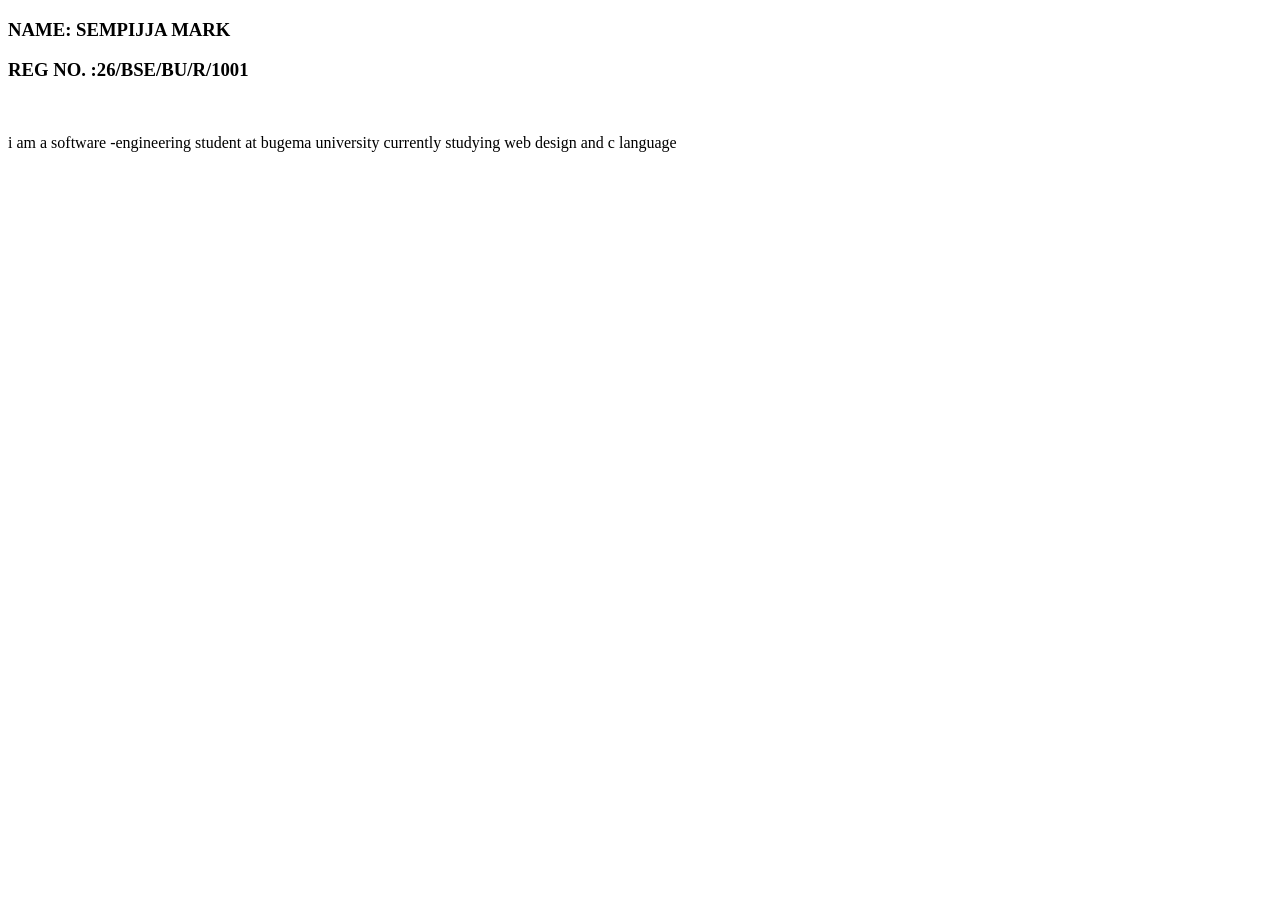
==== index.html @ 67368855 "created a file that tells more about me includes a Pic of me and other information" ====
<!DOCTYPE html>
<html lang="en">
<head>
    <meta charset="UTF-8">
    <meta name="viewport" content="width=device-width, initial-scale=1.0">
    <title>ASSIGNMENT  KLA CAMPUS</title>
</head>
<body>
    <h3>NAME: SEMPIJJA MARK</h3>
    <H3>REG NO. :26/BSE/BU/R/1001
    </H3>
    <img src="" alt="">
    <p>i am a software -engineering student at bugema university currently studying web design and c language </p>

    
</body>
</html>
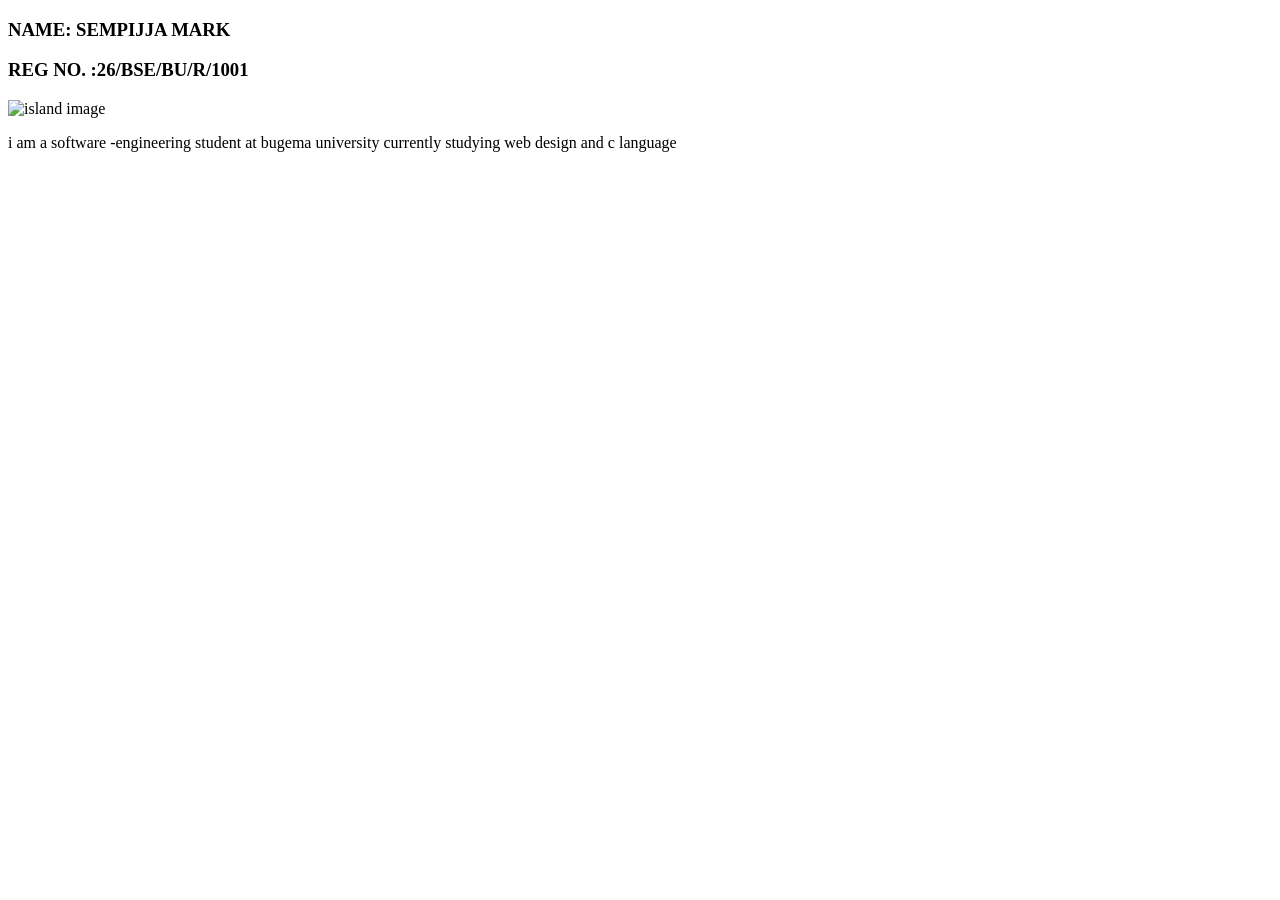
==== commit c2c64cd3: "added image" ====
--- a/index.html
+++ b/index.html
@@ -9,9 +9,9 @@
     <h3>NAME: SEMPIJJA MARK</h3>
     <H3>REG NO. :26/BSE/BU/R/1001
     </H3>
-    <img src="" alt="">
+    <img src="C:\Users\SUZAN\Pictures\34 (2).jpg" alt="island image">
     <p>i am a software -engineering student at bugema university currently studying web design and c language </p>
 
-    
+
 </body>
 </html>
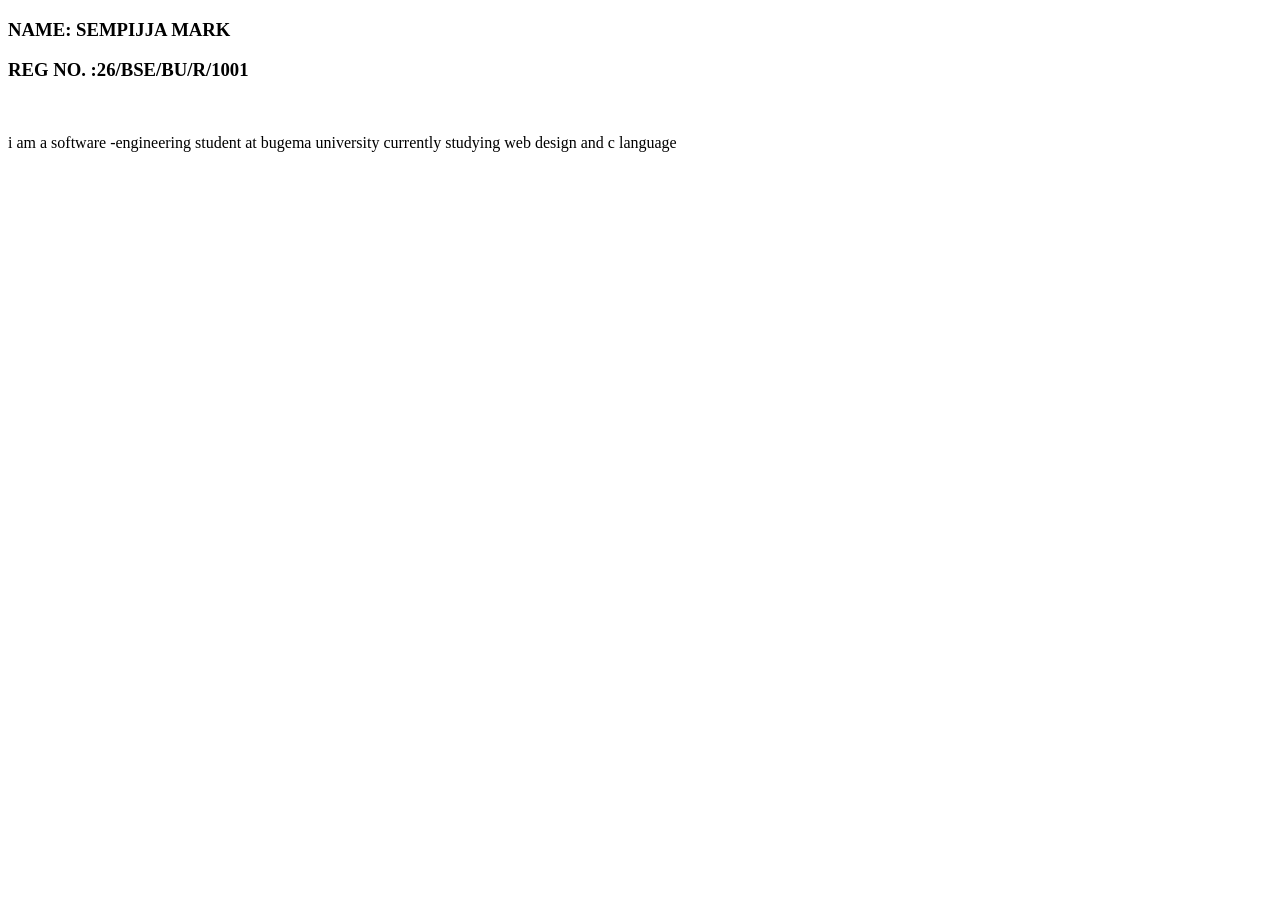
==== commit 0c87845c: "removed alt from img" ====
--- a/index.html
+++ b/index.html
@@ -9,7 +9,7 @@
     <h3>NAME: SEMPIJJA MARK</h3>
     <H3>REG NO. :26/BSE/BU/R/1001
     </H3>
-    <img src="C:\Users\SUZAN\Pictures\34 (2).jpg" alt="island image">
+    <img src="C:\Users\SUZAN\Pictures\34 (2).jpg" alt="">
     <p>i am a software -engineering student at bugema university currently studying web design and c language </p>
 
 
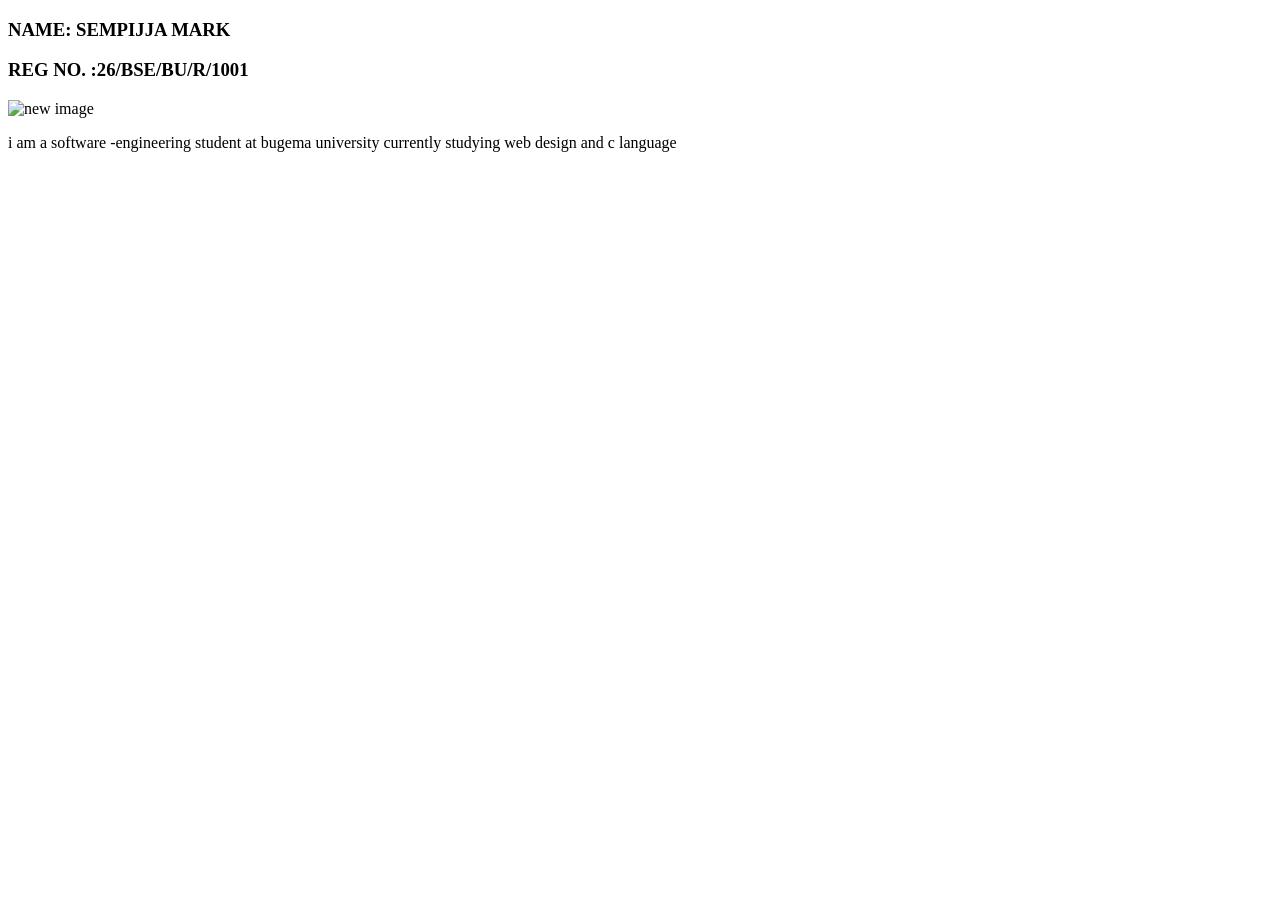
==== commit 1ca3194a: "Update index.html" ====
--- a/index.html
+++ b/index.html
@@ -9,7 +9,7 @@
     <h3>NAME: SEMPIJJA MARK</h3>
     <H3>REG NO. :26/BSE/BU/R/1001
     </H3>
-    <img src="C:\Users\SUZAN\Pictures\34 (2).jpg" alt="">
+    <img src="C:\Users\SUZAN\Pictures\34 (2).jpg" alt="new image">
     <p>i am a software -engineering student at bugema university currently studying web design and c language </p>
 
 
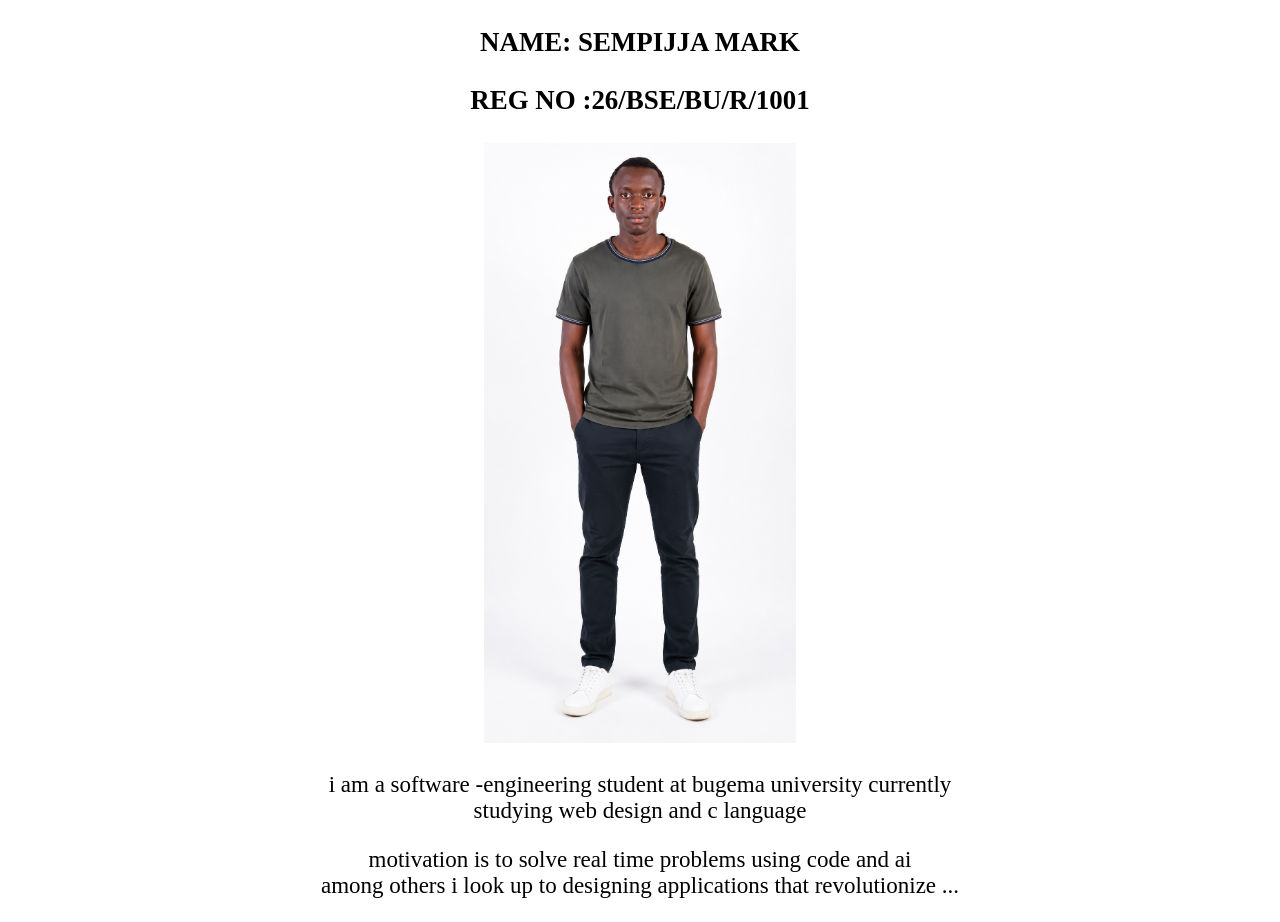
==== commit 127f7798: "added markpic.jpg added markpic.jpg and also did some little formatting of image and text" ====
--- a/index.html
+++ b/index.html
@@ -4,14 +4,24 @@
     <meta charset="UTF-8">
     <meta name="viewport" content="width=device-width, initial-scale=1.0">
     <title>ASSIGNMENT  KLA CAMPUS</title>
+    <style>
+        img{
+            max-width: 600px;
+            max-height: 600px;
+        }
+        body{
+            text-align: center;
+            font-size: 23px;
+        }
+    </style>
 </head>
 <body>
     <h3>NAME: SEMPIJJA MARK</h3>
-    <H3>REG NO. :26/BSE/BU/R/1001
+    <H3>REG NO :26/BSE/BU/R/1001
     </H3>
-    <img src="C:\Users\SUZAN\Pictures\34 (2).jpg" alt="new image">
-    <p>i am a software -engineering student at bugema university currently studying web design and c language </p>
-
+    <img src="markpic.jpg" alt="new image">
+    <p>i am a software -engineering student at bugema university currently <br>studying web design and c language </p>
+     <p>motivation is to solve real time problems using code and ai<br> among others i look up to designing applications that revolutionize ... </p>
 
 </body>
 </html>
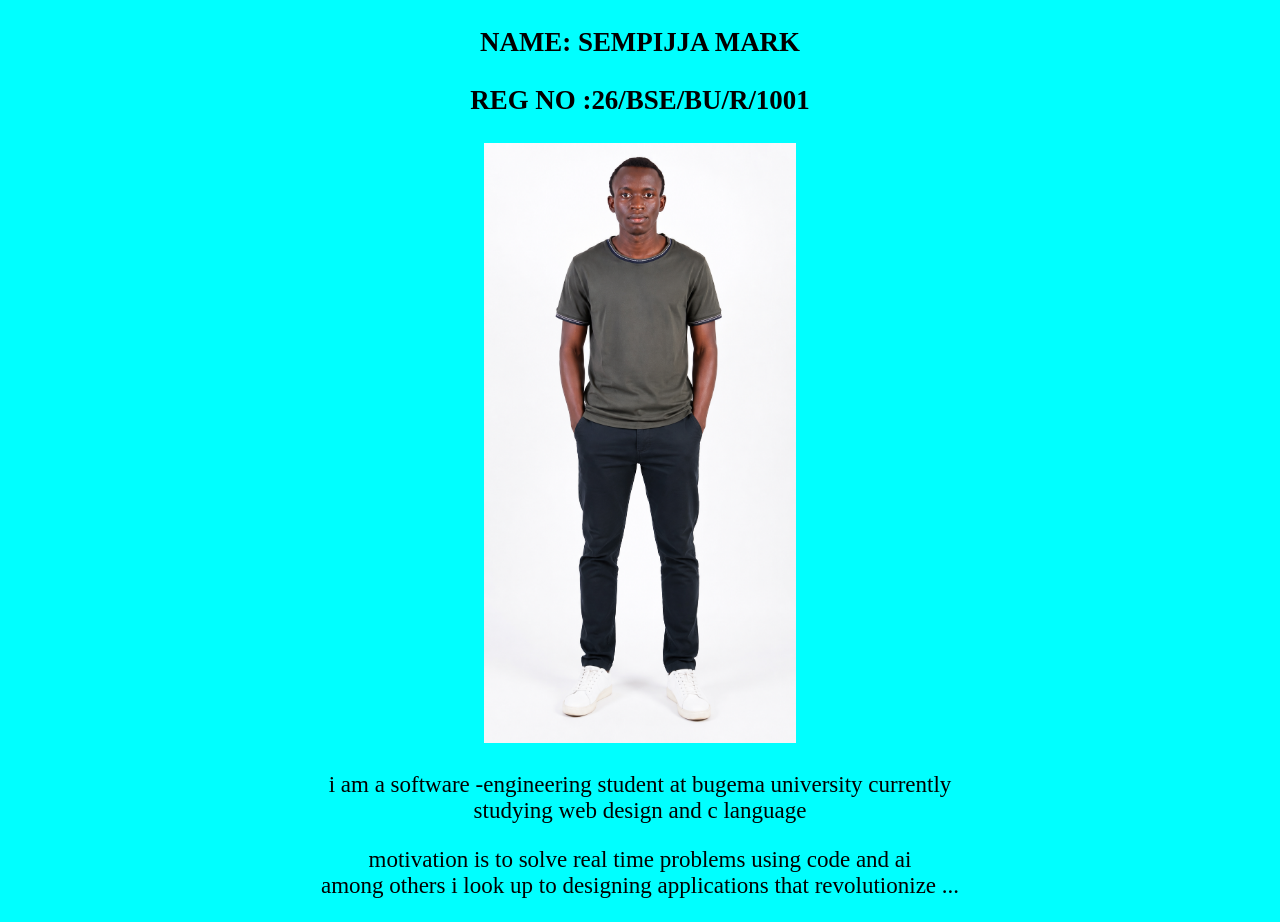
==== commit d77e1e8f: "Update index.html" ====
--- a/index.html
+++ b/index.html
@@ -12,7 +12,9 @@
         body{
             text-align: center;
             font-size: 23px;
+            background-color: aqua;
         }
+        
     </style>
 </head>
 <body>
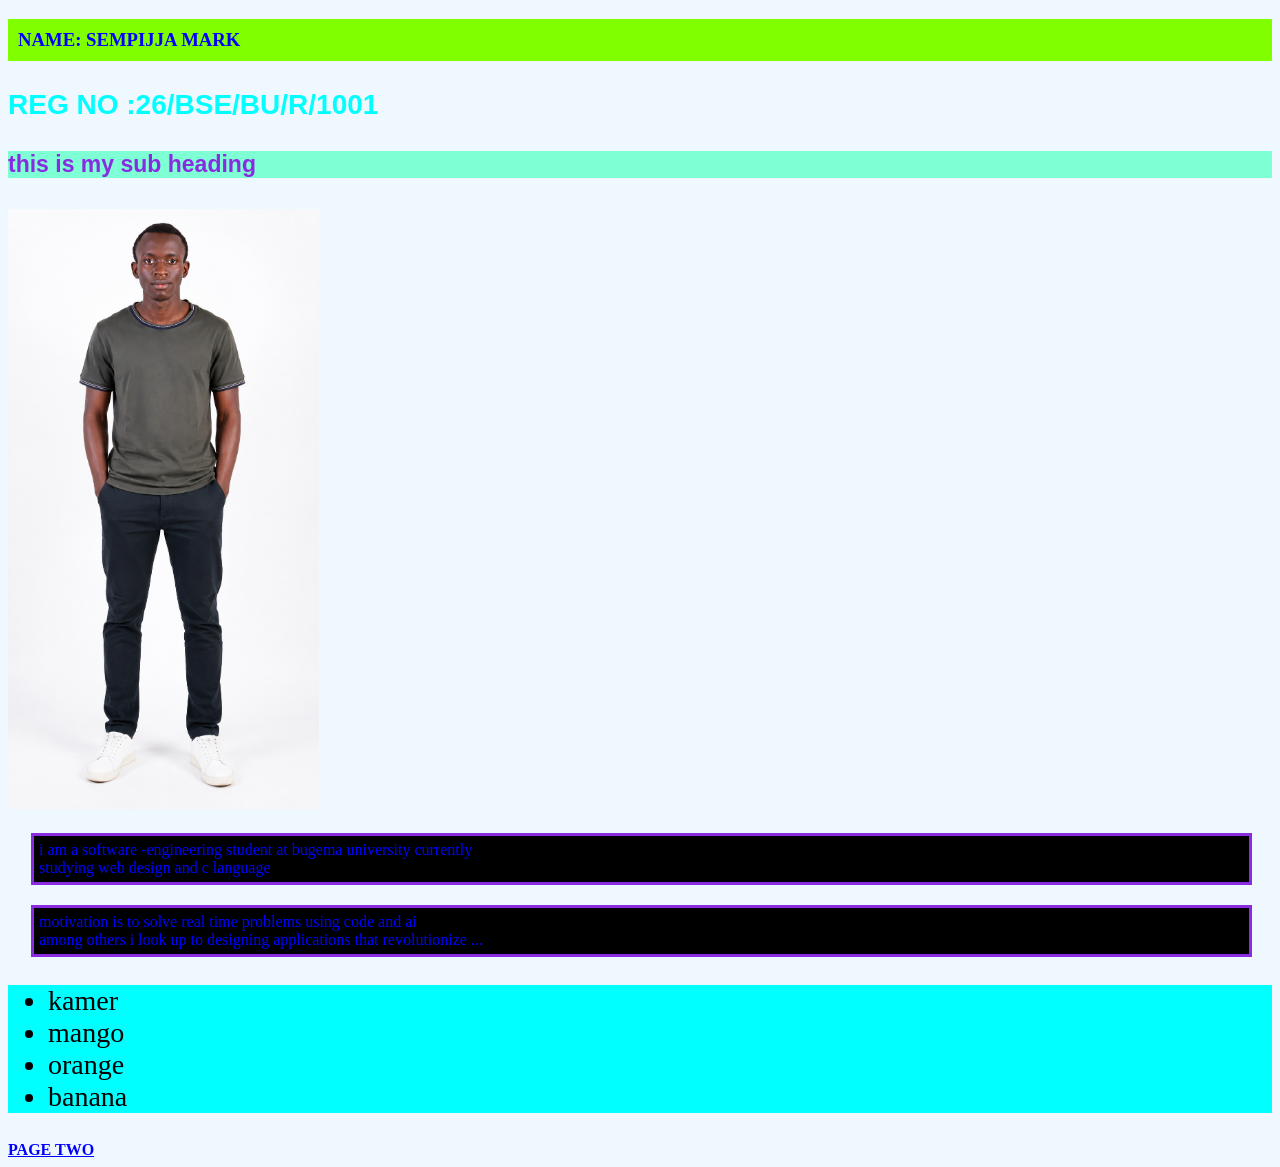
==== commit 0072594d: "page two created page two created and links added" ====
--- a/index.html
+++ b/index.html
@@ -9,21 +9,58 @@
             max-width: 600px;
             max-height: 600px;
         }
+        p{
+            color: blue;
+            border:  3px solid blueviolet;
+            padding: 5px;
+            margin: 20px;
+            margin-left: 23px;
+            background-color: black;
+            
+        }
         body{
-            text-align: center;
+            background-color: aliceblue;
+        }
+        .regno{
+           color :aqua;
+           font-family: 'Franklin Gothic Medium', 'Arial Narrow', Arial, sans-serif;
+           font-size: 28px;
+           text-decoration: wavy;
+        }
+        .subhead{
+            font-family: Arial, Helvetica, sans-serif;
             font-size: 23px;
+            color: blueviolet;
+            text-decoration:dotted ;
+            background-color: aquamarine;
+        }
+        #lists{
+            color:black;
             background-color: aqua;
+            font-size: 28px;
+
         }
-        
+        a{
+            color: blue;
+            font-weight: bold;
+        }
     </style>
 </head>
-<body>
-    <h3>NAME: SEMPIJJA MARK</h3>
-    <H3>REG NO :26/BSE/BU/R/1001
+<body >
+    <h3 style="color : blue; background-color: chartreuse; padding: 10px;">NAME: SEMPIJJA MARK</h3>
+    <H3 class ="regno"  >REG NO :26/BSE/BU/R/1001
     </H3>
+    <h4 class="subhead">this is my sub heading</h4>
+     
     <img src="markpic.jpg" alt="new image">
     <p>i am a software -engineering student at bugema university currently <br>studying web design and c language </p>
      <p>motivation is to solve real time problems using code and ai<br> among others i look up to designing applications that revolutionize ... </p>
-
+    <ul id="lists">
+        <li>kamer</li>
+        <li>mango</li>
+        <li>orange</li>
+        <li>banana</li>
+    </ul>
+    <a href="pagetwo.html">PAGE TWO</a>
 </body>
 </html>
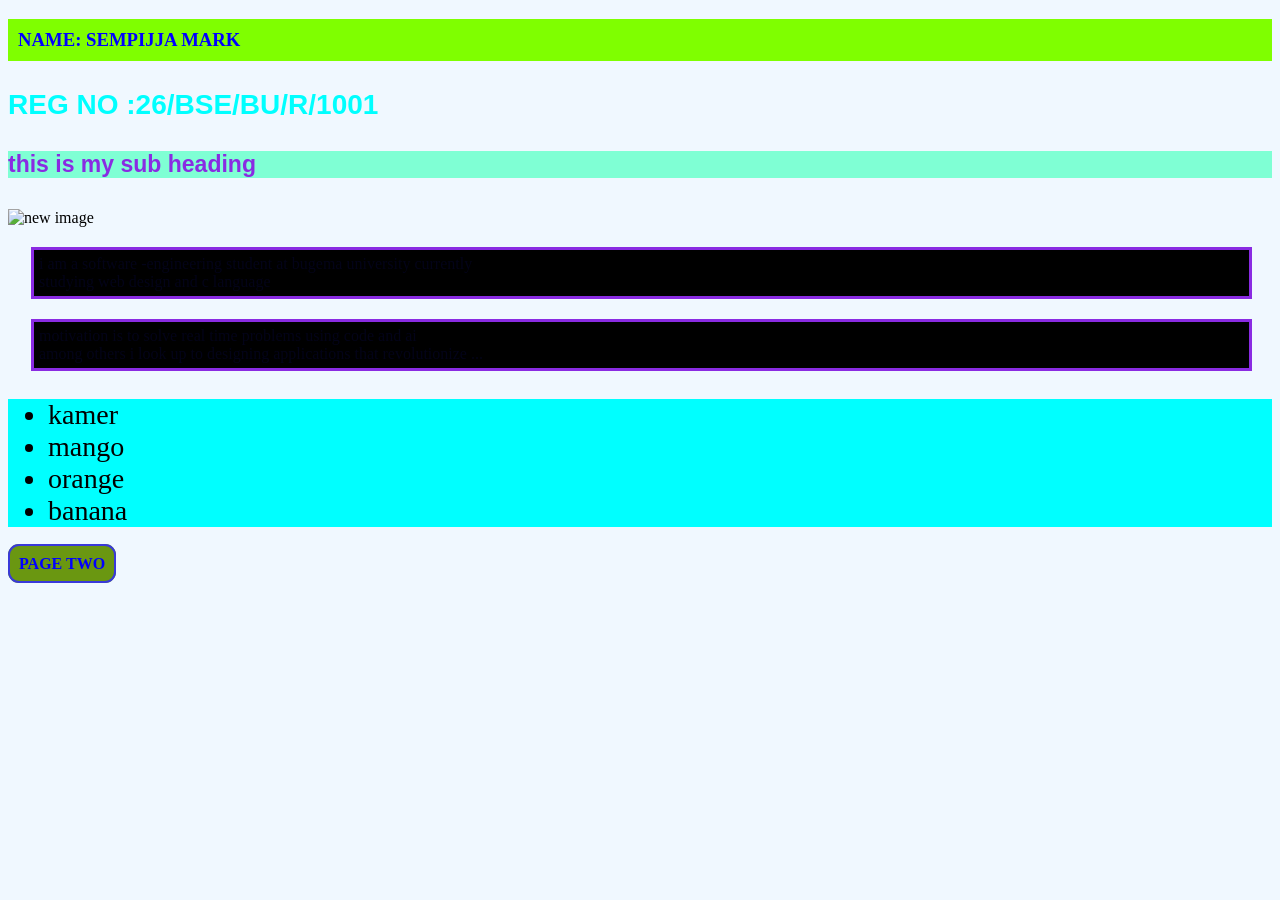
==== commit 29460b63: "external css" ====
--- a/index.html
+++ b/index.html
@@ -4,13 +4,15 @@
     <meta charset="UTF-8">
     <meta name="viewport" content="width=device-width, initial-scale=1.0">
     <title>ASSIGNMENT  KLA CAMPUS</title>
+    <link rel="stylesheet" href="styles.css">
+
     <style>
         img{
             max-width: 600px;
             max-height: 600px;
         }
         p{
-            color: blue;
+            color: rgba(3, 3, 26, 0.938);
             border:  3px solid blueviolet;
             padding: 5px;
             margin: 20px;
@@ -52,7 +54,7 @@
     </H3>
     <h4 class="subhead">this is my sub heading</h4>
      
-    <img src="markpic.jpg" alt="new image">
+    <img src="markpi.jpg" alt="new image">
     <p>i am a software -engineering student at bugema university currently <br>studying web design and c language </p>
      <p>motivation is to solve real time problems using code and ai<br> among others i look up to designing applications that revolutionize ... </p>
     <ul id="lists">
--- a/styles.css
+++ b/styles.css
@@ -0,0 +1,27 @@
+body{
+    background-color: aqua;
+}
+a{
+    text-decoration: none;
+    color: red;
+    background-color: rgb(106, 151, 17);
+    padding: 9px;
+    font-family: cursive;
+    border: 2px solid rgb(57, 57, 218);
+    border-radius: 11px;
+}
+a:hover{
+     background-color: rgba(149, 83, 224, 0.384);
+     color: rgb(90, 5, 5);
+}
+.subhead:hover{
+color: red;
+text-decoration: double;
+}
+p:hover{
+    background-color: beige;
+    color: red;
+    font-weight: bold;
+    padding: 10px;
+    border-radius: 20px;
+}
